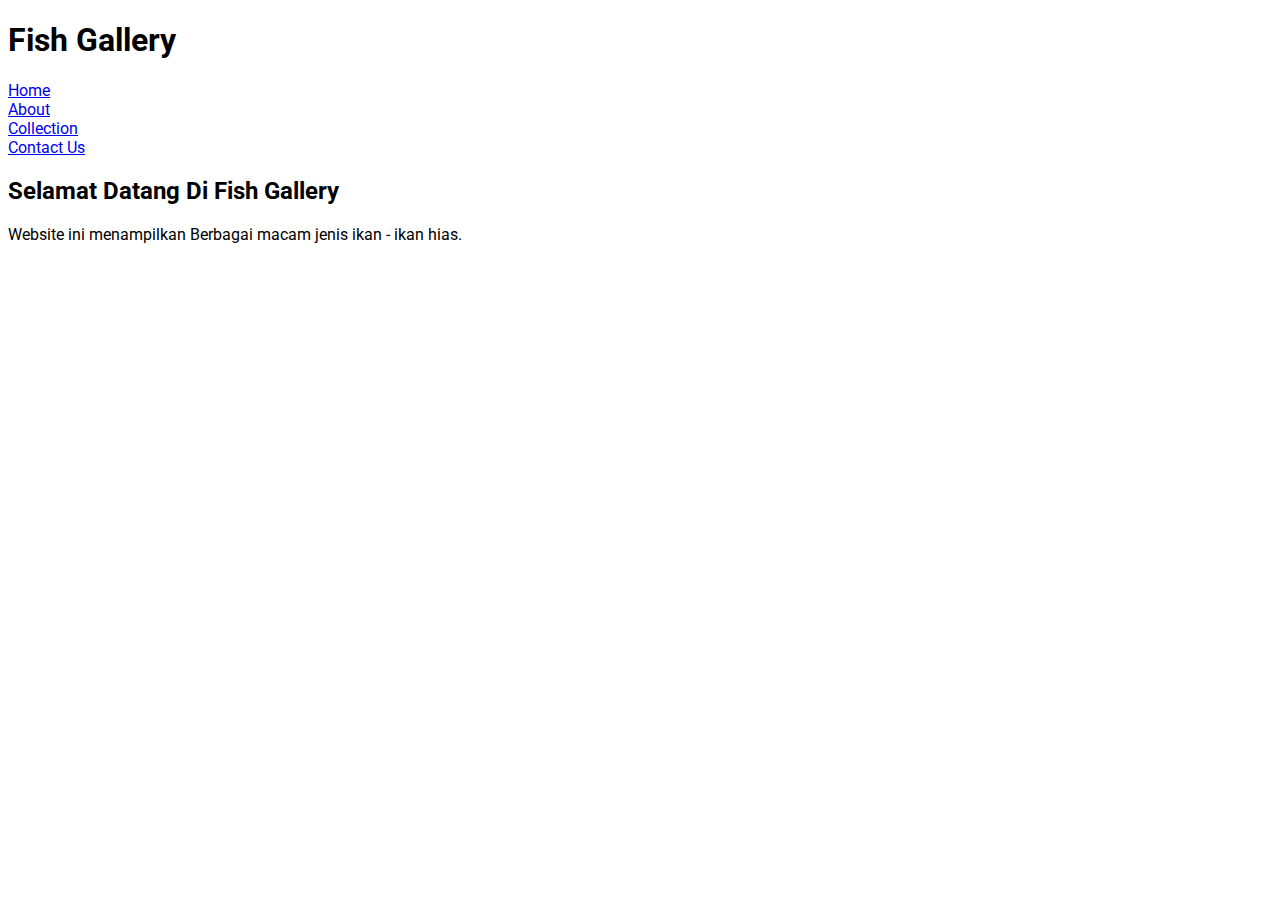
==== index.html @ f8c00598 "Add files via upload" ====
<!DOCTYPE html>
<html>
<head>
	<meta charset="utf-8">
	<meta name="viewport" content="width=device-width, initial-scale=1.0">
	<title>My Personal Website</title>
	<link href="http://fonts.googleapis.com/css?family=Roboto" rel="stylesheet"/>
	<link href="main.css" rel="stylesheet"/>
</head>
<body>	
	<header>
		<h1>Fish Gallery</h1>
	</header>
	
	<nav class="col-12 padding-16 center">
			<li class="col-2"><a href="index.html">Home</a></li>
			<li class="col-2"><a href="About.html">About</a></li>
			<li class="col-2"><a href="collection.html">Collection</a></li>
			<li class="col-2"><a href="contactus.html">Contact Us</a></li>
	</nav>

	<div>
		<h2>Selamat Datang Di Fish Gallery</h2>
		<p>Website ini menampilkan Berbagai macam jenis ikan - ikan hias. </p>
	</div>

</body>
</html>
---- main.css ----
* {
	box-sizing: border-box;
	font-family: 'Roboto', sans-serif;
}

.coverbg {
	background-image: url(bg body.jpg);
	background-repeat: no-repeat;
	position: fixed;
	width: 100%;
	height: 100%;
	background-size: 100%;
}
}
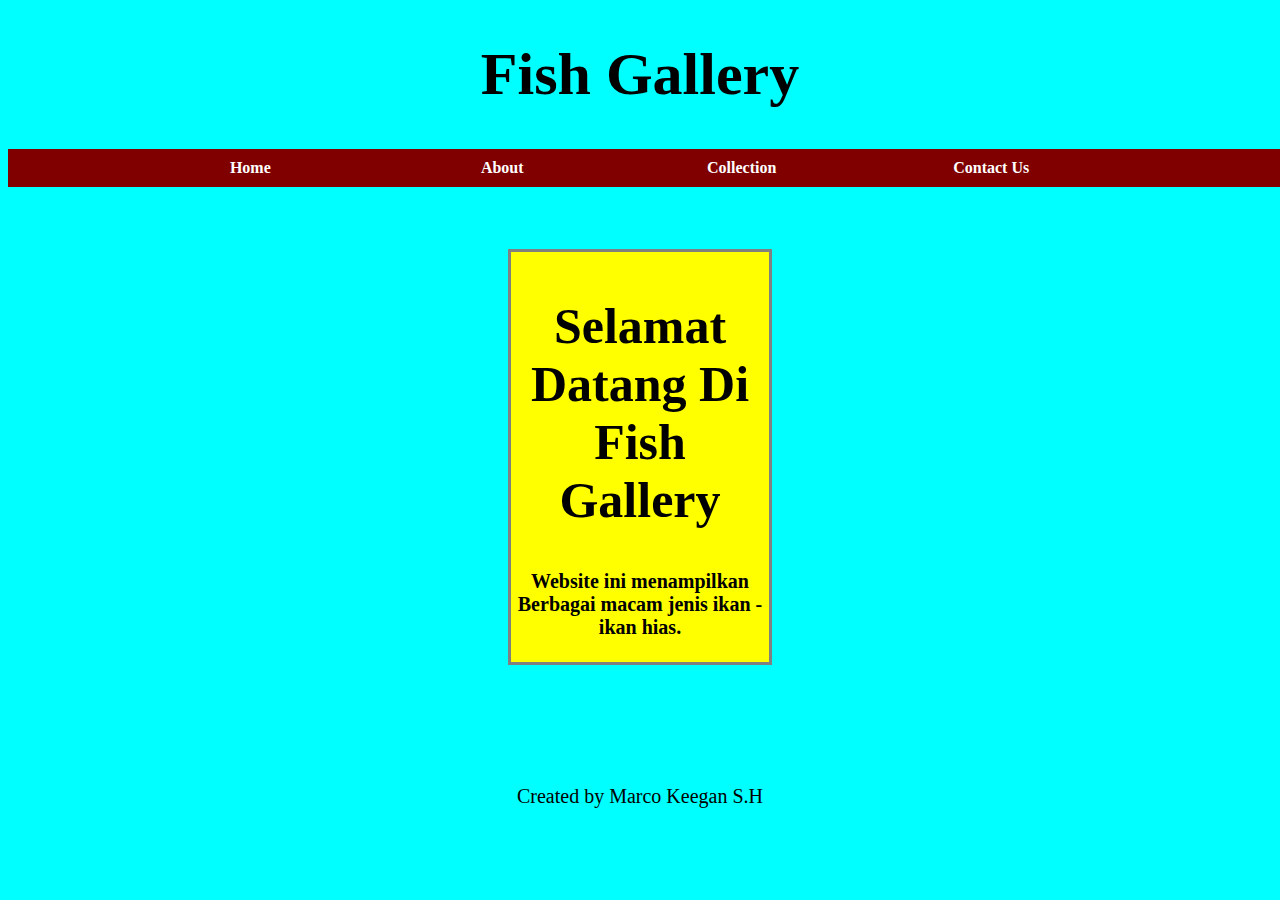
==== commit 86178f77: "Add files via upload" ====
--- a/index.html
+++ b/index.html
@@ -9,7 +9,7 @@
 </head>
 <body>	
 	<header>
-		<h1>Fish Gallery</h1>
+		<h1 style="text-align: center;"> Fish Gallery</h1>
 	</header>
 	
 	<nav class="col-12 padding-16 center">
@@ -19,10 +19,16 @@
 			<li class="col-2"><a href="contactus.html">Contact Us</a></li>
 	</nav>
 
-	<div>
-		<h2>Selamat Datang Di Fish Gallery</h2>
-		<p>Website ini menampilkan Berbagai macam jenis ikan - ikan hias. </p>
+	<div style="padding: 100px 500px;">
+		<table style="text-align: center;">
+			<tr>
+				<td>
+		<h2>Selamat Datang Di <br/>Fish Gallery</h2>
+		<b><p>Website ini menampilkan Berbagai macam jenis ikan - ikan hias. </p></b>
+				</td>
+			</tr>
+		</table>
 	</div>
-
+	<div class="footer"><p>Created by Marco Keegan S.H</p></div>
 </body>
 </html>--- a/main.css
+++ b/main.css
@@ -1,16 +1,91 @@
-* {
-	box-sizing: border-box;
-	font-family: 'Roboto', sans-serif;
+[class*="col-"] {
+	width: 100%;
 }
 
-.coverbg {
-	background-image: url(bg body.jpg);
-	background-repeat: no-repeat;
-	position: fixed;
-	width: 100%;
-	height: 100%;
-	background-size: 100%;
-}
+@media only screen and (min-width: 600px) {
+	.col-m-1 {width: 8.33%;}
+	.col-m-2 {width: 16.66%;}
+	.col-m-3 {width: 25%;}
+	.col-m-4 {width: 33.33%;}
+	.col-m-5 {width: 41.66%;}
+	.col-m-6 {width: 50%;}
+	.col-m-7 {width: 58.33%;}
+	.col-m-8 {width: 66.66%;}
+	.col-m-9 {width: 75%;}
+	.col-m-10 {width: 83.33%;}
+	.col-m-11 {width: 91.66%;}
+	.col-m-12 {width: 100%;}
 }
 
- 
+@media only screen and (min-width: 768px) {
+	.col-1 {width: 8.33%;}
+	.col-2 {width: 16.66%;}
+	.col-3 {width: 25%;}
+	.col-4 {width: 33.33%;}
+	.col-5 {width: 41.66%;}
+	.col-6 {width: 50%;}
+	.col-7 {width: 58.33%;}
+	.col-8 {width: 66.66%;}
+	.col-9 {width: 75%;}
+	.col-10 {width: 83.33%;}
+	.col-11 {width: 91.66%;}
+	.col-12 {width: 100%;}
+
+}
+
+.col-1 {width: 8.33%;}
+	.col-2 {width: 16.66%;}
+	.col-3 {width: 25%;}
+	.col-4 {width: 33.33%;}
+	.col-5 {width: 41.66%;}
+	.col-6 {width: 50%;}
+	.col-7 {width: 58.33%;}
+	.col-8 {width: 66.66%;}
+	.col-9 {width: 75%;}
+	.col-10 {width: 83.33%;}
+	.col-11 {width: 91.66%;}
+	.col-12 {width: 100%;}
+
+[class*="col-"]{
+    float: left;
+}
+
+.center{
+    background-color: maroon;
+    padding:10px;
+}
+
+input[type=text],input[type=number],select{
+    width: 100%;
+    padding: 12px 20px;
+    margin: 8px 0;
+    display: inline-block;
+    border: 1px solid #ccc;
+    border-radius: 4px;
+    box-sizing: border-box;
+}
+.col-12 li{
+	display: inline-block;
+	width: 20%;
+	font-weight: bold;
+	text-align: right;
+}
+
+.col-12 li a{
+	text-decoration: none;
+	color: white;
+}
+
+body{background-color: #00ffff; }
+
+p.solid {border-style: solid;}
+
+h1{ font-size: 60px; }
+h2{ font-size: 50px; }
+p{ font-size: 20px; }
+
+table{
+	border-style: solid;
+	background-color: yellow;
+}
+.footer{ text-align: center; }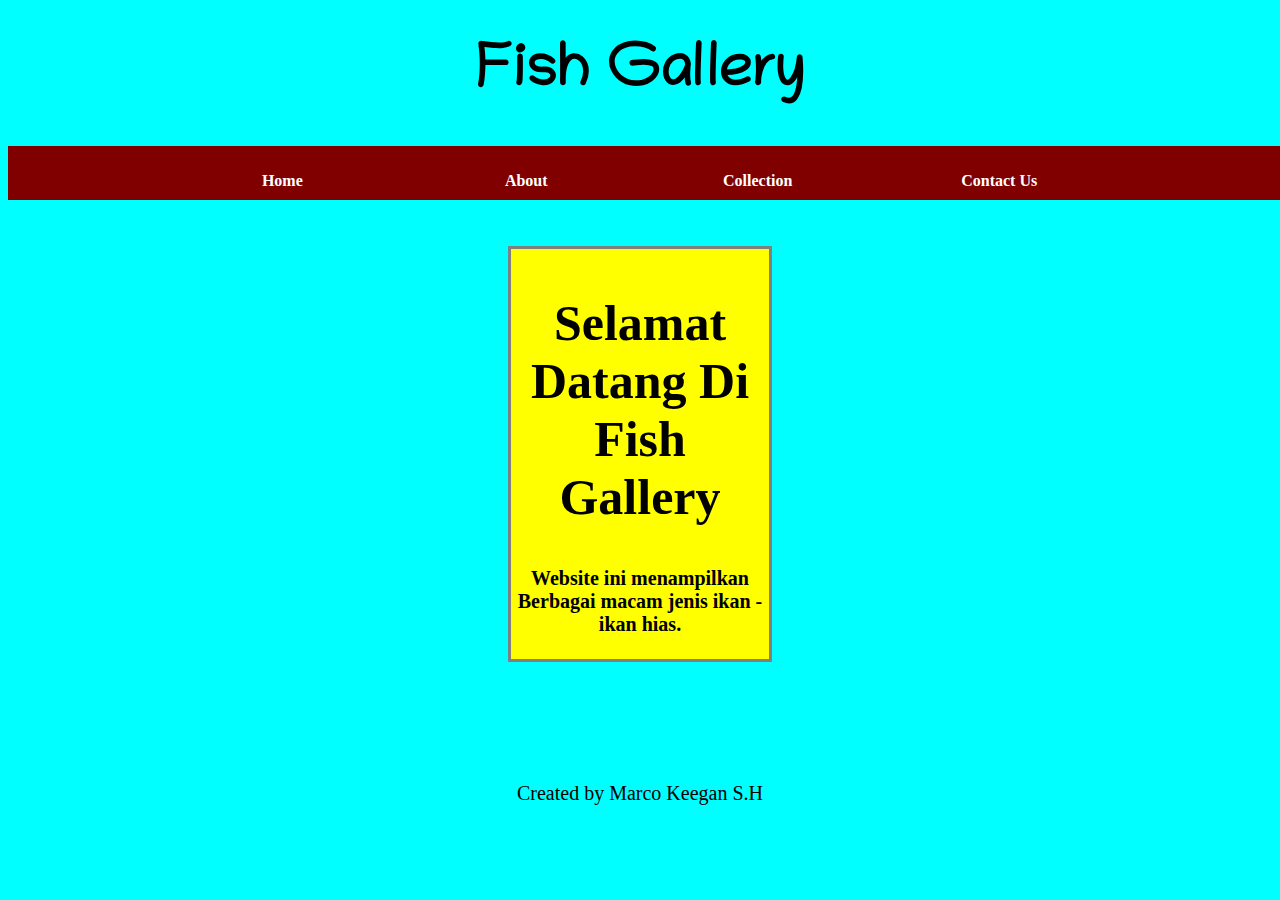
==== commit 9e58e478: "Add files via upload" ====
--- a/index.html
+++ b/index.html
@@ -5,6 +5,7 @@
 	<meta name="viewport" content="width=device-width, initial-scale=1.0">
 	<title>My Personal Website</title>
 	<link href="http://fonts.googleapis.com/css?family=Roboto" rel="stylesheet"/>
+	<link href="https://fonts.googleapis.com/css?family=Chilanka&display=swap" rel="stylesheet">
 	<link href="main.css" rel="stylesheet"/>
 </head>
 <body>	
@@ -13,10 +14,12 @@
 	</header>
 	
 	<nav class="col-12 padding-16 center">
+			<ul>
 			<li class="col-2"><a href="index.html">Home</a></li>
 			<li class="col-2"><a href="About.html">About</a></li>
 			<li class="col-2"><a href="collection.html">Collection</a></li>
 			<li class="col-2"><a href="contactus.html">Contact Us</a></li>
+		</ul>
 	</nav>
 
 	<div style="padding: 100px 500px;">
@@ -24,7 +27,7 @@
 			<tr>
 				<td>
 		<h2>Selamat Datang Di <br/>Fish Gallery</h2>
-		<b><p>Website ini menampilkan Berbagai macam jenis ikan - ikan hias. </p></b>
+		<p><b>Website ini menampilkan Berbagai macam jenis ikan - ikan hias. </b></p>
 				</td>
 			</tr>
 		</table>
--- a/main.css
+++ b/main.css
@@ -1,5 +1,9 @@
 [class*="col-"] {
 	width: 100%;
+}
+
+header>h1{
+font-family: 'Chilanka', cursive;
 }
 
 @media only screen and (min-width: 600px) {
